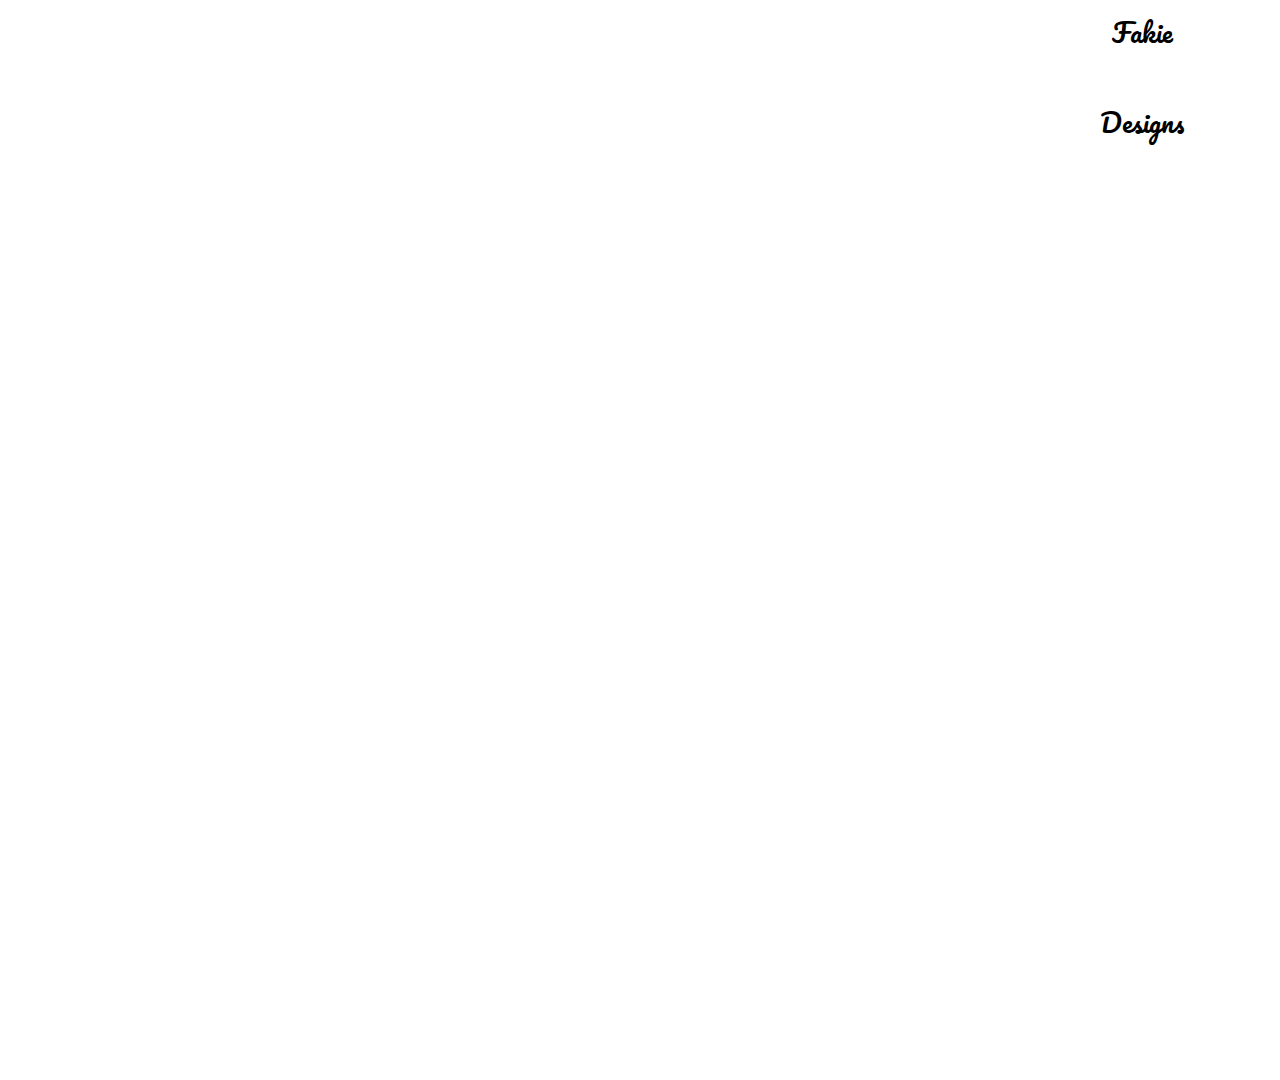
==== index.html @ 63dd04dd "Functional navigation bar" ====
<!doctype html>
<html>
    <head>
        <meta charset="utf-8">
        <meta name="viewport" content="width=device-width, initial-scale=1.0">
        <meta http-equiv="X-UA-Compatible" content="chrome">
        <link rel="stylesheet" href="https://use.fontawesome.com/releases/v5.8.1/css/all.css" integrity="sha384-50oBUHEmvpQ+1lW4y57PTFmhCaXp0ML5d60M1M7uH2+nqUivzIebhndOJK28anvf" crossorigin="anonymous">
        <link rel ="stylesheet" type="text/css" href="main.css">
        <link href="https://fonts.googleapis.com/css?family=Pacifico&display=swap" rel="stylesheet">
        <link rel="shortcut icon" href="images/faviconfinal.png" type="image/x-icon"/>
        <script type="text/javascript" src="slider.js"></script>
        <title>Home</title>
    </head>
    <body>
        <div id="background">
            <div id="nav">
                <div id="navigation">
                    <div id="icon">Fakie<br><i class="fas fa-gamepad"></i><br>Designs</div>
                    <li id="slider" onclick="show()"><i class="fas fa-bars" alt="Pages"></i></li>
                    <table id="navicons">
                        <td><a id="homepagelink" href="index.html"><i class="fas fa-home"></i></a></td>
                        <td><a id="graphiclink" href="graphic.html"><i class="fas fa-eye"></i></a></td>
                        <td><a id="contactpagelink" href="contact.html"><i class="fas fa-address-book"></i></a></td>
                    </table>
                </div>
            </div>
        <div id="nicbuffer"></div>
        </div>
    </body>
</html>
---- main.css ----
body{
    margin:0;
}
#nav{
/*    background-image: url(https://images.pexels.com/photos/1629236/pexels-photo-1629236.jpeg?auto=compress&cs=tinysrgb&dpr=2&h=750&w=1260);
    background-color: slategray; */
    color: black;
    position: absolute;
    width: 100%;
}
#title{
    float: right;
    width: 0%;
    font-size: 2.5vw;
    text-align: right;
}
#slider{
    text-decoration: none;
    list-style: none;
    font-size: 5vw;
    padding-top: 10px;
    padding-left: 10px;
    position: absolute;
    cursor: pointer; 
}
#icon{
    width: 20%;
    height: 100%;
    padding-top: 10px;
    padding-right: 10px;
    float: right;
    font-size: 2vw;
    color: black;
    font-family: 'Pacifico', cursive;
    text-align: center;
}
#navicons{
    text-align: center;
    font-size:3vw;
    letter-spacing: 20px;
    padding-top: 15px;
    float:center;
    color: black;
    height: 100px;
    width: 20%;
    position: absolute;
    left: 50px;
    display: flex;
}

#navicons a:hover{
    background-color: blue;
}
#navicons a:visited{
    color: black;
}
#navicons.active{
    left: 50px;
}
#background{
/*    background-image: url(https://images.pexels.com/photos/1629236/pexels-photo-1629236.jpeg?auto=compress&cs=tinysrgb&dpr=2&h=750&w=1260);*/
    height: 100%;
    background-position: center;
    background-repeat: repeat;
    background-size: cover;
    position: static;
    animation-name: example;
    animation-duration: 12s;
    animation-iteration-count: infinite;
}
#nicbuffer{
    width: 100%;
    height: 1080px;
}

#nic{
    position: relative;
    width: 100%;
    animation-name:nicbgone;
    animation-duration: 2s;
    animation-iteration-count: 1;
    visibility: hidden;
}
#foot{
    
}
@keyframes example {
    0% {background-color: #7799CC;}
    20% {background-color: #F69CC4;}
    40% {background-color: #f4adc6;}
    60% {background-color: #FDFD95 ;}
    80% {background-color: #AFC3D2;}
    100% {background-color: #7799CC;}
}
@keyframes nicbgone {
    0% {visibility: hidden; opacity: 0.0;}
    70% {visibility: visible; opacity: 0.1;}
    100%{visibility: hidden;opacity: 0.0;}
}
@media screen and (max-width:760px){
    #navicons{
        position: absolute;
        left: -200px;
        display: flex;
    }
}
@media screen and (min-width:760px){
    #slider{
        position: fixed;
        display: none;
    }
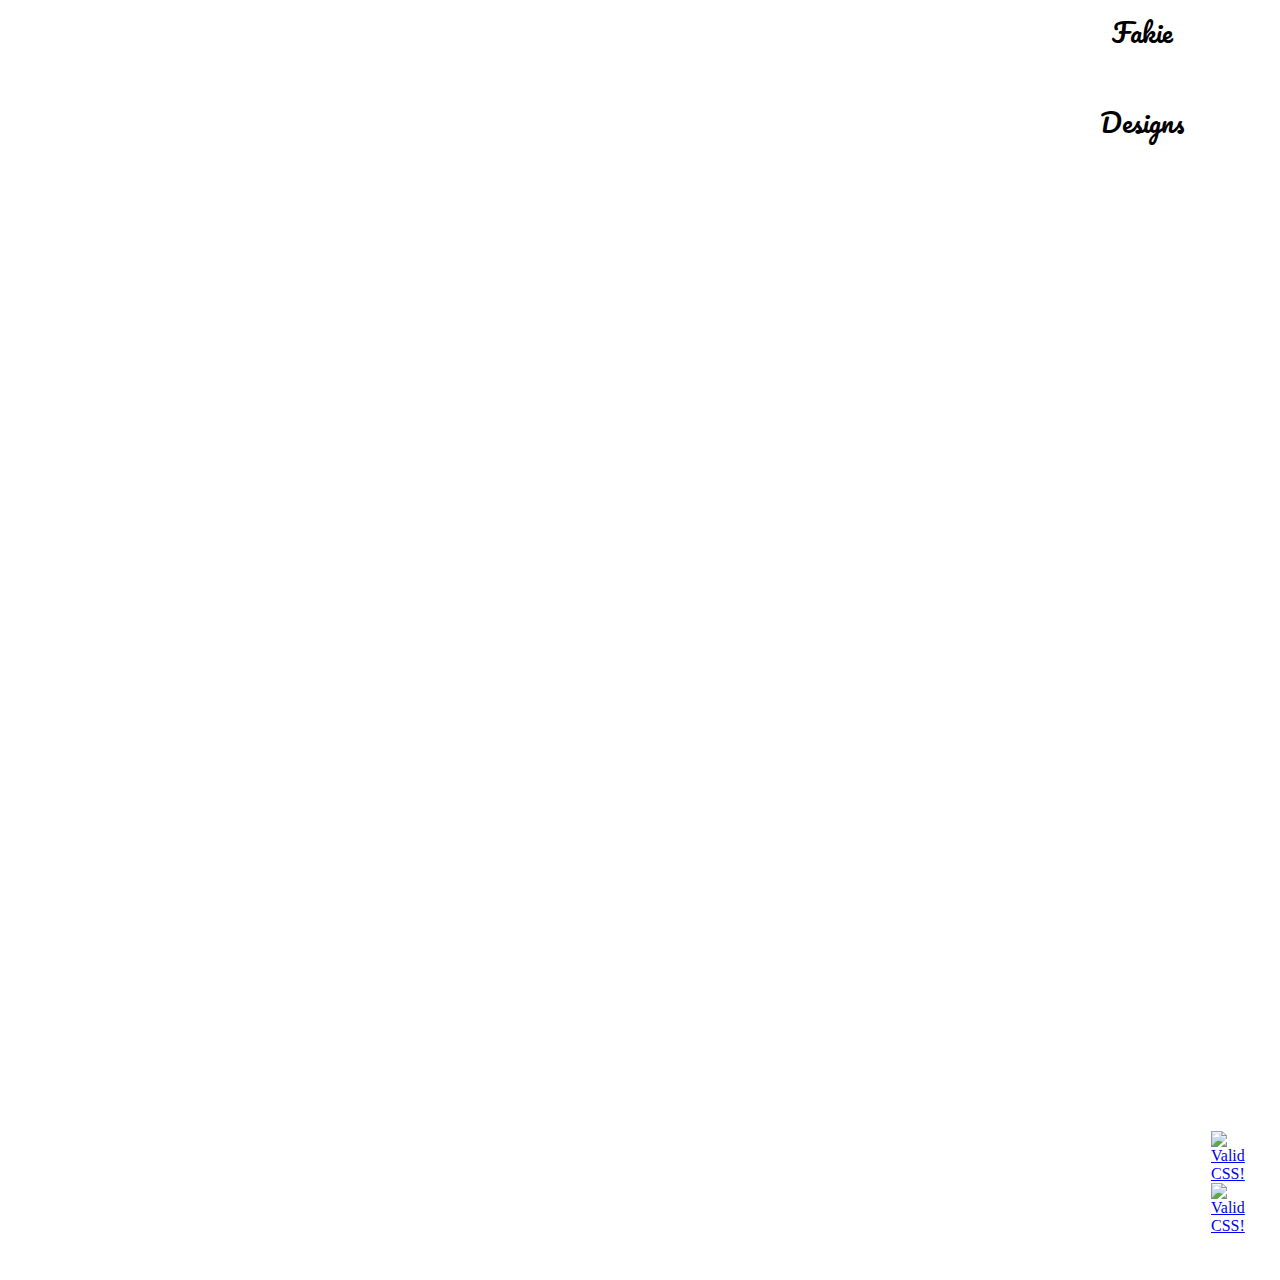
==== commit 7797c2bb: "Completed Validation" ====
--- a/index.html
+++ b/index.html
@@ -1,30 +1,54 @@
 <!doctype html>
-<html>
+<html lang=en>
     <head>
         <meta charset="utf-8">
         <meta name="viewport" content="width=device-width, initial-scale=1.0">
-        <meta http-equiv="X-UA-Compatible" content="chrome">
+        <meta http-equiv="X-UA-Compatible" content="IE=edge">
         <link rel="stylesheet" href="https://use.fontawesome.com/releases/v5.8.1/css/all.css" integrity="sha384-50oBUHEmvpQ+1lW4y57PTFmhCaXp0ML5d60M1M7uH2+nqUivzIebhndOJK28anvf" crossorigin="anonymous">
         <link rel ="stylesheet" type="text/css" href="main.css">
         <link href="https://fonts.googleapis.com/css?family=Pacifico&display=swap" rel="stylesheet">
         <link rel="shortcut icon" href="images/faviconfinal.png" type="image/x-icon"/>
-        <script type="text/javascript" src="slider.js"></script>
+        <script src="slider.js"></script>
         <title>Home</title>
     </head>
     <body>
         <div id="background">
+            
             <div id="nav">
                 <div id="navigation">
                     <div id="icon">Fakie<br><i class="fas fa-gamepad"></i><br>Designs</div>
-                    <li id="slider" onclick="show()"><i class="fas fa-bars" alt="Pages"></i></li>
+                    <div id="slider" onclick="show()"><i class="fas fa-bars"></i></div>
                     <table id="navicons">
+                        <tr>
                         <td><a id="homepagelink" href="index.html"><i class="fas fa-home"></i></a></td>
                         <td><a id="graphiclink" href="graphic.html"><i class="fas fa-eye"></i></a></td>
                         <td><a id="contactpagelink" href="contact.html"><i class="fas fa-address-book"></i></a></td>
+                        </tr>
                     </table>
                 </div>
             </div>
+            
         <div id="nicbuffer"></div>
+            
+            <footer id="foot">
+                <div id="validator">
+                    
+                    <ul style="list-style: none;">
+                        <li>
+                            <a href="https://jigsaw.w3.org/css-validator/check/referer">
+                                <img style="border:0;width:88px;height:31px" src="https://jigsaw.w3.org/css-validator/images/vcss-blue" alt="Valid CSS!">
+                            </a>
+                        </li>
+                        <li>
+                            <a href="https://jigsaw.w3.org/css-validator/check/referer">
+                                <img style="border:0;width:88px;height:31px" src="https://jigsaw.w3.org/css-validator/images/vcss" alt="Valid CSS!">    
+                            </a>
+                        </li>
+                    </ul>
+                    
+                </div>
+            </footer>
+            
         </div>
     </body>
 </html>
--- a/main.css
+++ b/main.css
@@ -39,7 +39,6 @@
     font-size:3vw;
     letter-spacing: 20px;
     padding-top: 15px;
-    float:center;
     color: black;
     height: 100px;
     width: 20%;
@@ -59,7 +58,7 @@
 }
 #background{
 /*    background-image: url(https://images.pexels.com/photos/1629236/pexels-photo-1629236.jpeg?auto=compress&cs=tinysrgb&dpr=2&h=750&w=1260);*/
-    height: 100%;
+    height: 1280px;
     background-position: center;
     background-repeat: repeat;
     background-size: cover;
@@ -70,19 +69,46 @@
 }
 #nicbuffer{
     width: 100%;
-    height: 1080px;
+    height: 100px;
 }
 
 #nic{
-    position: relative;
-    width: 100%;
+    position: absolute;
+    padding-left: 0;
+    padding-right: 0%;
+    width: 90%;
+    height: 90%;
+    overflow: hidden;
     animation-name:nicbgone;
     animation-duration: 2s;
-    animation-iteration-count: 1;
+    animation-iteration-count: 6;
     visibility: hidden;
 }
+#discord{
+    position: absolute;
+    height: 20%;
+    width: 100%;
+    text-align: center;
+    top: 300px;
+    font-family: 'Pacifico', cursive;
+    overflow: hidden;
+    font-size: 35px;
+}
 #foot{
+    width:100%;
+    height: 200px;
+    position: absolute;
+    top:1080px;
+    color: white;
     
+}
+#validator{
+    position: absolute;
+    right: 45px;
+    bottom: 15px;
+    width:5%;
+    height:150px;
+    align-content: flex-start;
 }
 @keyframes example {
     0% {background-color: #7799CC;}
@@ -109,3 +135,4 @@
         position: fixed;
         display: none;
     }
+}
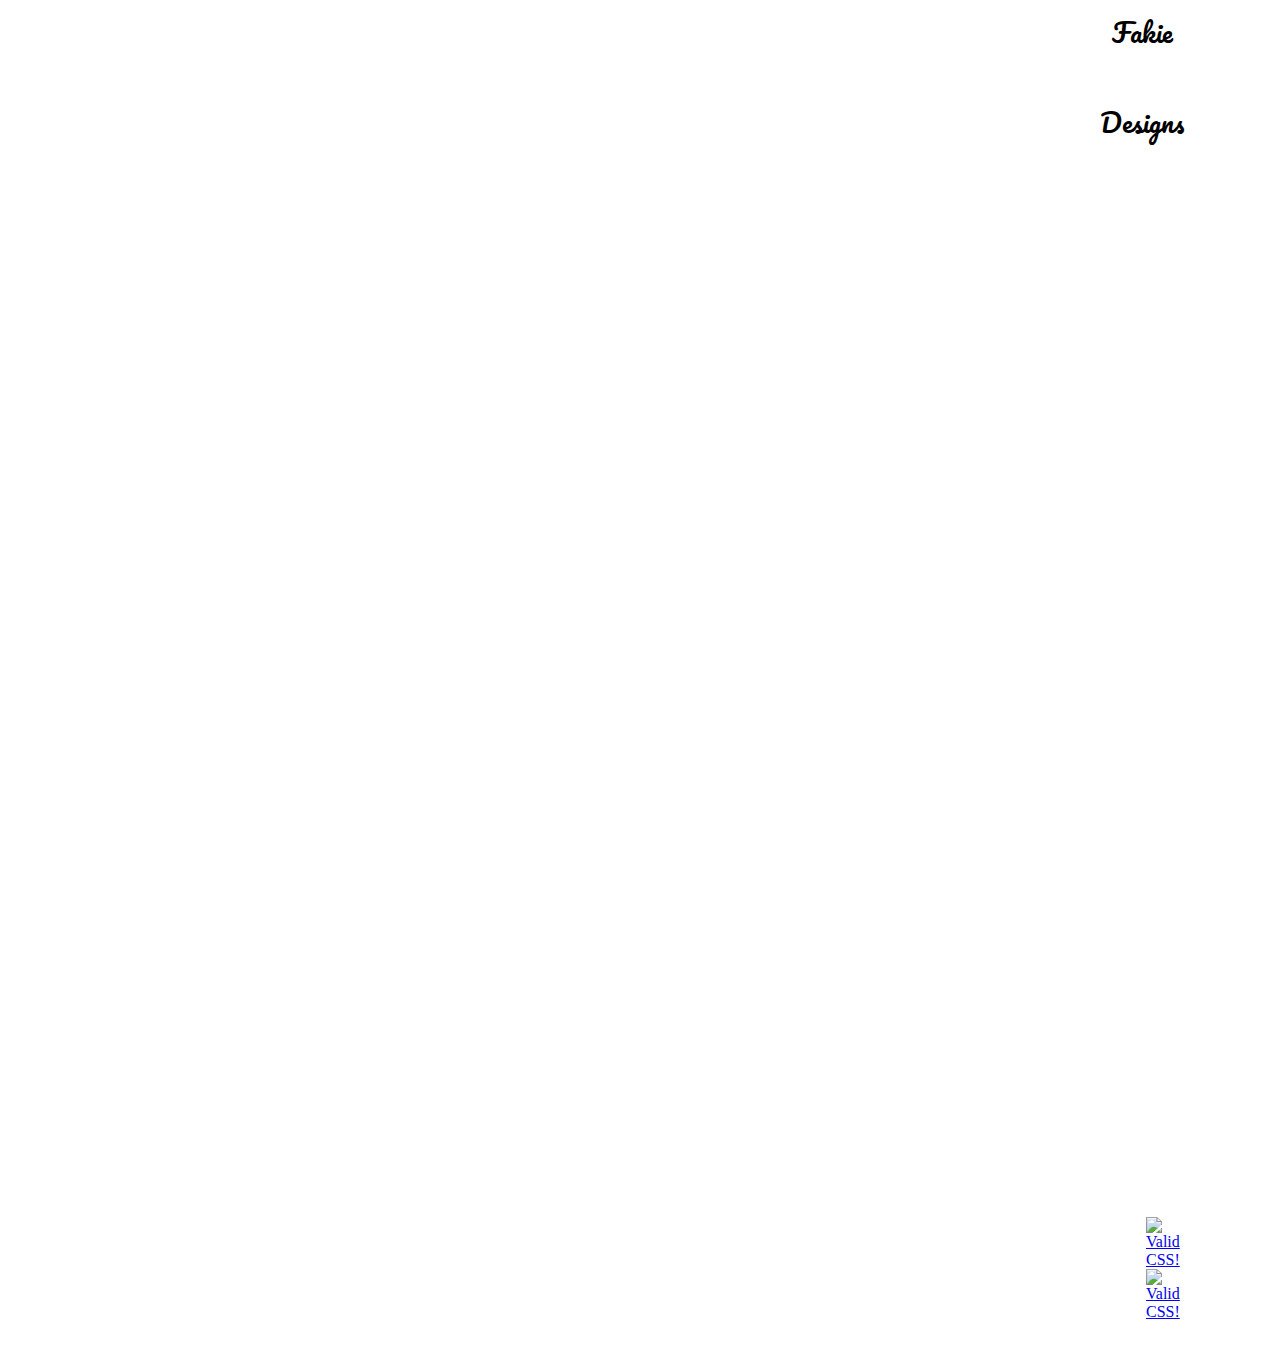
==== commit 864dccc5: "Websafe version" ====
--- a/index.html
+++ b/index.html
@@ -2,7 +2,7 @@
 <html lang=en>
     <head>
         <meta charset="utf-8">
-        <meta name="viewport" content="width=device-width, initial-scale=1.0">
+        <meta name="viewport" content=" width=device-width, initial-scale=1.0">
         <meta http-equiv="X-UA-Compatible" content="IE=edge">
         <link rel="stylesheet" href="https://use.fontawesome.com/releases/v5.8.1/css/all.css" integrity="sha384-50oBUHEmvpQ+1lW4y57PTFmhCaXp0ML5d60M1M7uH2+nqUivzIebhndOJK28anvf" crossorigin="anonymous">
         <link rel ="stylesheet" type="text/css" href="main.css">
@@ -28,7 +28,7 @@
                 </div>
             </div>
             
-        <div id="nicbuffer"></div>
+            <div id="nicbuffer"></div>
             
             <footer id="foot">
                 <div id="validator">
--- a/main.css
+++ b/main.css
@@ -58,7 +58,7 @@
 }
 #background{
 /*    background-image: url(https://images.pexels.com/photos/1629236/pexels-photo-1629236.jpeg?auto=compress&cs=tinysrgb&dpr=2&h=750&w=1260);*/
-    height: 1280px;
+    height: 1366px;
     background-position: center;
     background-repeat: repeat;
     background-size: cover;
@@ -72,6 +72,22 @@
     height: 100px;
 }
 
+#foot{
+    width:100%;
+    height: 200px;
+    position: absolute;
+    top:1166px;
+    color: white;
+    
+}
+#validator{
+    position: absolute;
+    right: 110px;
+    bottom: 15px;
+    width:5%;
+    height:150px;
+    align-content: flex-start;
+}
 #nic{
     position: absolute;
     padding-left: 0;
@@ -91,24 +107,8 @@
     text-align: center;
     top: 300px;
     font-family: 'Pacifico', cursive;
-    overflow: hidden;
+    overflow:visible;
     font-size: 35px;
-}
-#foot{
-    width:100%;
-    height: 200px;
-    position: absolute;
-    top:1080px;
-    color: white;
-    
-}
-#validator{
-    position: absolute;
-    right: 45px;
-    bottom: 15px;
-    width:5%;
-    height:150px;
-    align-content: flex-start;
 }
 @keyframes example {
     0% {background-color: #7799CC;}
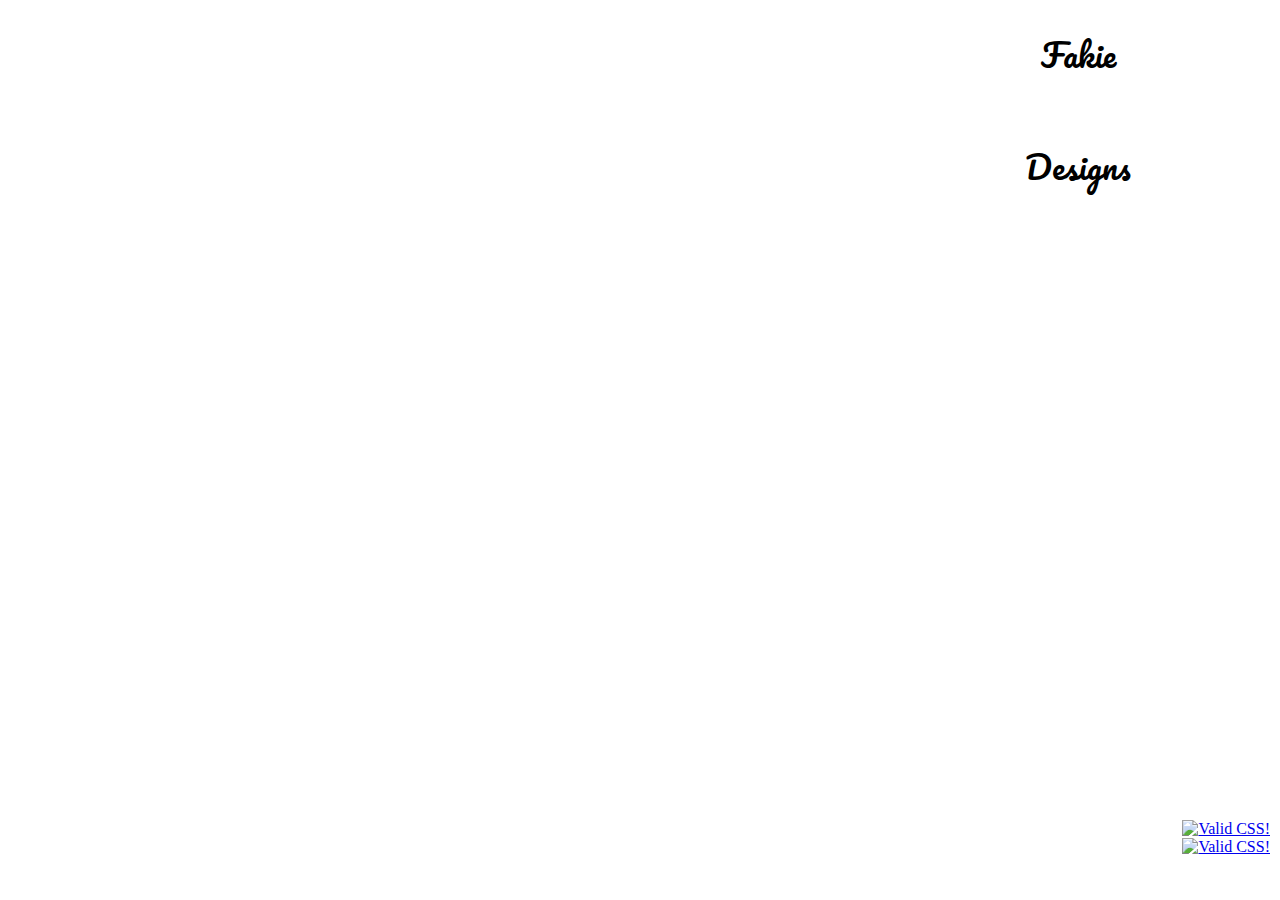
==== commit 88dad34c: "Fully dynamic websafe site fixes" ====
--- a/index.html
+++ b/index.html
@@ -15,17 +15,22 @@
         <div id="background">
             
             <div id="nav">
+                
                 <div id="navigation">
-                    <div id="icon">Fakie<br><i class="fas fa-gamepad"></i><br>Designs</div>
-                    <div id="slider" onclick="show()"><i class="fas fa-bars"></i></div>
+                    
+                    <div id="slider" onclick="show()"  ><i class="fas fa-bars"></i></div>
+                    
                     <table id="navicons">
                         <tr>
-                        <td><a id="homepagelink" href="index.html"><i class="fas fa-home"></i></a></td>
-                        <td><a id="graphiclink" href="graphic.html"><i class="fas fa-eye"></i></a></td>
-                        <td><a id="contactpagelink" href="contact.html"><i class="fas fa-address-book"></i></a></td>
+                            <td><a id="homepagelink" href="index.html"><i class="fas fa-home"></i></a></td>
+                            <td><a id="graphiclink" href="graphic.html"><i class="fas fa-eye"></i></a></td>
+                            <td><a id="contactpagelink" href="contact.html"><i class="fas fa-address-book"></i></a></td>
                         </tr>
                     </table>
                 </div>
+                
+                <div id="icon">Fakie<br><i class="fas fa-gamepad"></i><br>Designs</div>
+                
             </div>
             
             <div id="nicbuffer"></div>
@@ -33,15 +38,15 @@
             <footer id="foot">
                 <div id="validator">
                     
-                    <ul style="list-style: none;">
+                    <ul style="list-style: none; padding: 10px; margin:0px; float:right;">
                         <li>
                             <a href="https://jigsaw.w3.org/css-validator/check/referer">
-                                <img style="border:0;width:88px;height:31px" src="https://jigsaw.w3.org/css-validator/images/vcss-blue" alt="Valid CSS!">
+                                <img style="border:0;width:100%;height:100%;" src="https://jigsaw.w3.org/css-validator/images/vcss-blue" alt="Valid CSS!">
                             </a>
                         </li>
                         <li>
                             <a href="https://jigsaw.w3.org/css-validator/check/referer">
-                                <img style="border:0;width:88px;height:31px" src="https://jigsaw.w3.org/css-validator/images/vcss" alt="Valid CSS!">    
+                                <img style="border:0;width:100%;height:100%;" src="https://jigsaw.w3.org/css-validator/images/vcss" alt="Valid CSS!">    
                             </a>
                         </li>
                     </ul>
--- a/main.css
+++ b/main.css
@@ -1,5 +1,13 @@
+html{
+    margin: 0;
+    padding: 0;
+    height: 100%;
+    width: 100%;
+}
 body{
     margin:0;
+    height:100%;
+    width:100%;
 }
 #nav{
 /*    background-image: url(https://images.pexels.com/photos/1629236/pexels-photo-1629236.jpeg?auto=compress&cs=tinysrgb&dpr=2&h=750&w=1260);
@@ -7,58 +15,60 @@
     color: black;
     position: absolute;
     width: 100%;
-}
-#title{
-    float: right;
-    width: 0%;
-    font-size: 2.5vw;
-    text-align: right;
+    height: 10%;
 }
 #slider{
     text-decoration: none;
     list-style: none;
-    font-size: 5vw;
-    padding-top: 10px;
+    font-size: 8vw;
+    height: 100%;
+    width: 5%;
+    padding-top: 2%;
     padding-left: 10px;
     position: absolute;
     cursor: pointer; 
+    display: table;
 }
 #icon{
-    width: 20%;
+    width: 30%;
     height: 100%;
-    padding-top: 10px;
+    padding-top: 2%;
     padding-right: 10px;
     float: right;
-    font-size: 2vw;
+    font-size: 2.5vw;
     color: black;
     font-family: 'Pacifico', cursive;
     text-align: center;
 }
 #navicons{
     text-align: center;
-    font-size:3vw;
+    font-size:5vw;
     letter-spacing: 20px;
-    padding-top: 15px;
     color: black;
-    height: 100px;
-    width: 20%;
-    position: absolute;
-    left: 50px;
-    display: flex;
+    height: 80%;
+    width: 30%;
+    margin-top:2%;
+    left:1%;
+    position:absolute;
+    border-radius: 100x;
 }
 
 #navicons a:hover{
     background-color: blue;
+    border-radius: 100px;
 }
 #navicons a:visited{
     color: black;
 }
 #navicons.active{
-    left: 50px;
+    left: 14%;
+    display: block;
+     
 }
 #background{
 /*    background-image: url(https://images.pexels.com/photos/1629236/pexels-photo-1629236.jpeg?auto=compress&cs=tinysrgb&dpr=2&h=750&w=1260);*/
-    height: 1366px;
+    height: 100%;
+    width: 100%;
     background-position: center;
     background-repeat: repeat;
     background-size: cover;
@@ -69,24 +79,24 @@
 }
 #nicbuffer{
     width: 100%;
-    height: 100px;
+    height: 10%;
 }
 
 #foot{
     width:100%;
-    height: 200px;
+    height: 10%;
     position: absolute;
-    top:1166px;
+    bottom: 0px;
     color: white;
     
 }
 #validator{
     position: absolute;
-    right: 110px;
-    bottom: 15px;
-    width:5%;
-    height:150px;
-    align-content: flex-start;
+    width:10%;
+    height:100%;
+    padding: 0px;
+    right:0;
+    overflow: hidden
 }
 #nic{
     position: absolute;
@@ -105,10 +115,10 @@
     height: 20%;
     width: 100%;
     text-align: center;
-    top: 300px;
+    top: 30%;
     font-family: 'Pacifico', cursive;
     overflow:visible;
-    font-size: 35px;
+    font-size: 3.5vw;
 }
 @keyframes example {
     0% {background-color: #7799CC;}
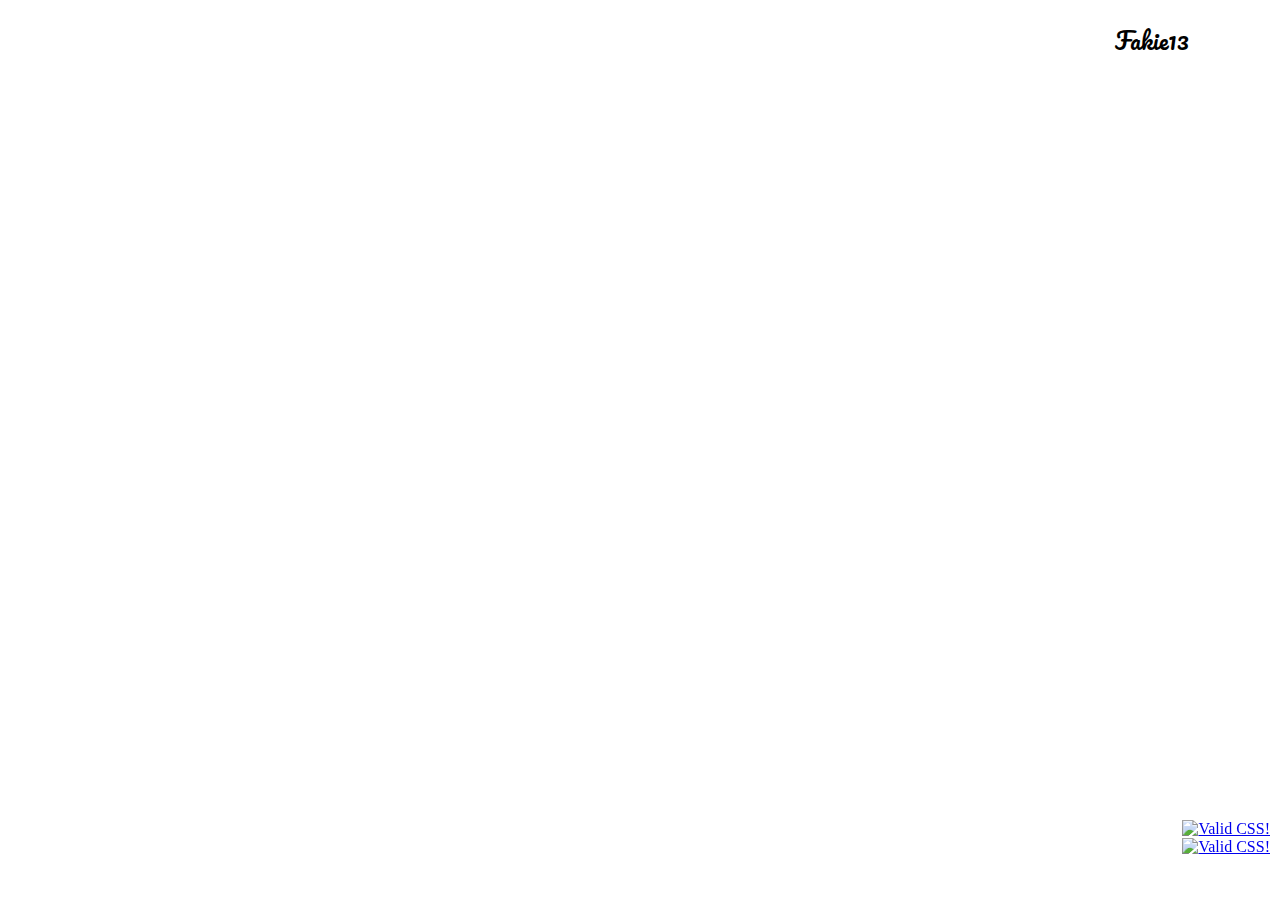
==== commit ef26ec69: "Actual functional website stuff" ====
--- a/index.html
+++ b/index.html
@@ -12,7 +12,7 @@
         <title>Home</title>
     </head>
     <body>
-        <div id="background">
+
             
             <div id="nav">
                 
@@ -23,17 +23,17 @@
                     <table id="navicons">
                         <tr>
                             <td><a id="homepagelink" href="index.html"><i class="fas fa-home"></i></a></td>
-                            <td><a id="graphiclink" href="graphic.html"><i class="fas fa-eye"></i></a></td>
+                            <td><a id="graphiclink" href="TaxSite.html"><i class="fas fa-eye"></i></a></td>
                             <td><a id="contactpagelink" href="contact.html"><i class="fas fa-address-book"></i></a></td>
                         </tr>
                     </table>
                 </div>
                 
-                <div id="icon">Fakie<br><i class="fas fa-gamepad"></i><br>Designs</div>
+                <div id="icon">Fakie13</div>
                 
             </div>
             
-            <div id="nicbuffer"></div>
+
             
             <footer id="foot">
                 <div id="validator">
@@ -54,6 +54,6 @@
                 </div>
             </footer>
             
-        </div>
+
     </body>
 </html>
--- a/main.css
+++ b/main.css
@@ -1,26 +1,31 @@
-html{
-    margin: 0;
+body, html{
+    margin:0;
     padding: 0;
-    height: 100%;
-    width: 100%;
-}
-body{
-    margin:0;
+    min-height: 100vh;
+    min-width: 100vw;
     height:100%;
     width:100%;
+    background-position: center;
+    background-repeat: repeat;
+    background-size: cover;
+    animation-name: example;
+    animation-duration: 12s;
+    animation-iteration-count: infinite;
+    position: absolute;
+    top: 0px;
+    bottom: 0px;
 }
 #nav{
-/*    background-image: url(https://images.pexels.com/photos/1629236/pexels-photo-1629236.jpeg?auto=compress&cs=tinysrgb&dpr=2&h=750&w=1260);
-    background-color: slategray; */
     color: black;
-    position: absolute;
+    position: sticky;
     width: 100%;
-    height: 10%;
+    height: 15%;
+    overflow: hidden;
 }
 #slider{
     text-decoration: none;
     list-style: none;
-    font-size: 8vw;
+    font-size: 6vw;
     height: 100%;
     width: 5%;
     padding-top: 2%;
@@ -30,15 +35,17 @@
     display: table;
 }
 #icon{
-    width: 30%;
-    height: 100%;
-    padding-top: 2%;
-    padding-right: 10px;
+    width: 20%;
+    height: 100px;
+    top: inherit;
     float: right;
-    font-size: 2.5vw;
+    font-size: 1.8vw;
     color: black;
     font-family: 'Pacifico', cursive;
     text-align: center;
+    position: absolute;
+    top: 20px;
+    right: 0;
 }
 #navicons{
     text-align: center;
@@ -46,11 +53,10 @@
     letter-spacing: 20px;
     color: black;
     height: 80%;
-    width: 30%;
-    margin-top:2%;
+    width: 15%;
     left:1%;
     position:absolute;
-    border-radius: 100x;
+    border-radius: 100px;
 }
 
 #navicons a:hover{
@@ -65,29 +71,38 @@
     display: block;
      
 }
-#background{
-/*    background-image: url(https://images.pexels.com/photos/1629236/pexels-photo-1629236.jpeg?auto=compress&cs=tinysrgb&dpr=2&h=750&w=1260);*/
-    height: 100%;
-    width: 100%;
-    background-position: center;
-    background-repeat: repeat;
-    background-size: cover;
-    position: static;
-    animation-name: example;
-    animation-duration: 12s;
-    animation-iteration-count: infinite;
-}
 #nicbuffer{
     width: 100%;
     height: 10%;
 }
-
+#content{
+    display: grid;
+    grid-template-columns: repeat(2, minmax(0, 1fr));
+    grid-auto-flow: column;
+    grid-column-gap: 20px;
+    position: absolute;
+    height: 75%;
+    width: 100%;
+    max-width: 100%;
+}
+#item1{
+    text-align: left;
+    overflow-x: auto;
+    max-width: 100%;
+    max-height: 100%;
+}
+#item2{
+    text-align: left;
+    overflow-x: auto;
+    max-width: 100%;
+    max-height: 100%;
+}
 #foot{
     width:100%;
     height: 10%;
-    position: absolute;
-    bottom: 0px;
-    color: white;
+    bottom: 0;
+    position: fixed;
+    color: black;
     
 }
 #validator{
@@ -120,6 +135,12 @@
     overflow:visible;
     font-size: 3.5vw;
 }
+#demo{
+    position: absolute;
+    overflow: auto;
+    
+}
+
 @keyframes example {
     0% {background-color: #7799CC;}
     20% {background-color: #F69CC4;}
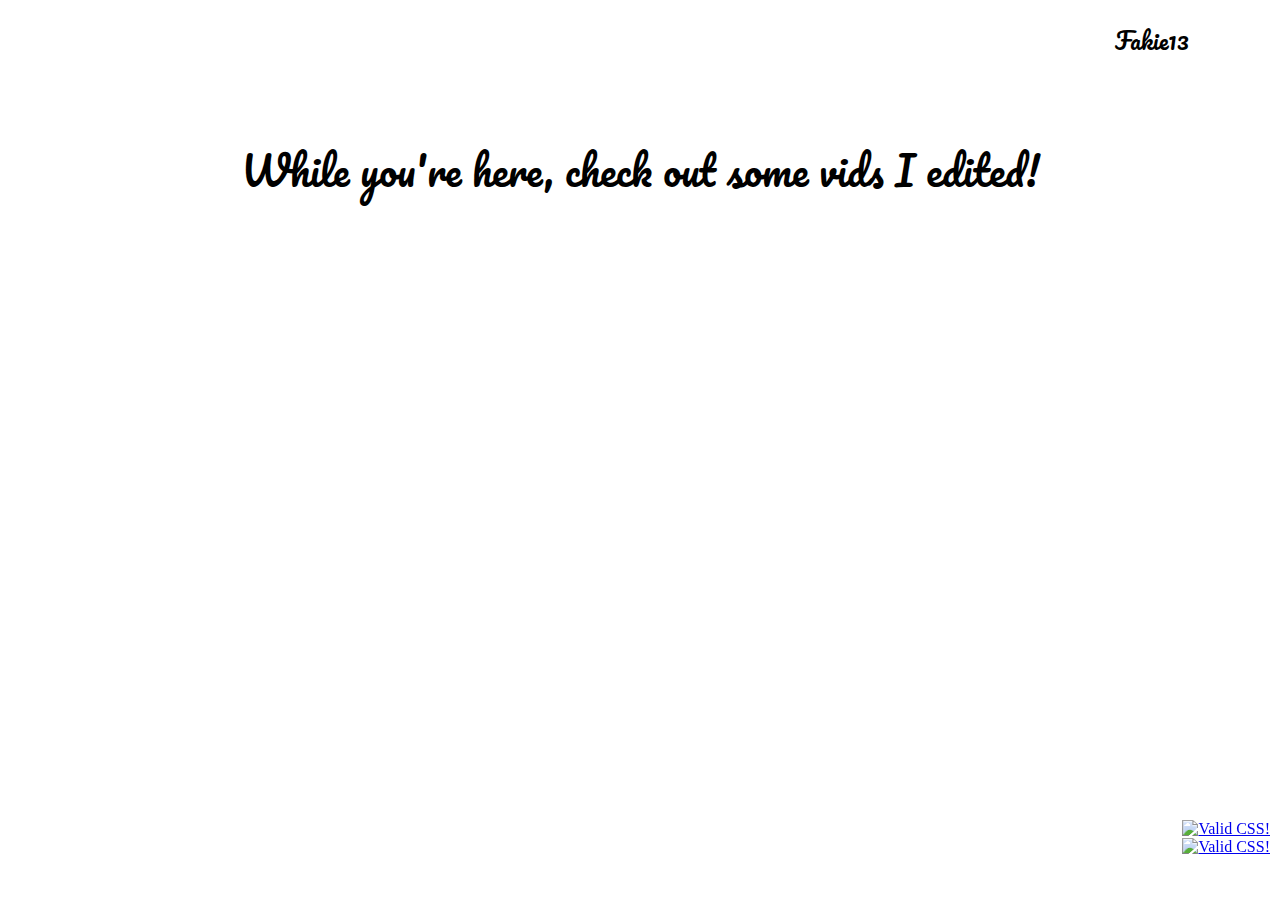
==== commit 2331c80f: "Pretty!" ====
--- a/index.html
+++ b/index.html
@@ -32,7 +32,8 @@
                 <div id="icon">Fakie13</div>
                 
             </div>
-            
+            <span id="indextext">While you're here, check out some vids I edited!</span>
+            <iframe id="video" width="560" height="315" src="https://www.youtube.com/embed/videoseries?list=PLEDZd3V589hrxXwcp5FKH_uQ6ASpMBBe3" title="YouTube video player" frameborder="0" allow="accelerometer; autoplay; clipboard-write; encrypted-media; gyroscope; picture-in-picture" allowfullscreen></iframe>
 
             
             <footer id="foot">
--- a/main.css
+++ b/main.css
@@ -97,6 +97,19 @@
     max-width: 100%;
     max-height: 100%;
 }
+#indextext{
+    font-family: 'Pacifico',cursive;
+    text-align: center;
+    font-size: 40px;
+    display: block;
+    margin-left: auto;
+    margin-right: auto;
+}
+#video{
+    display: block;
+    margin-left: auto;
+    margin-right: auto;
+}
 #foot{
     width:100%;
     height: 10%;
@@ -138,6 +151,7 @@
 #demo{
     position: absolute;
     overflow: auto;
+    float: left;
     
 }
 
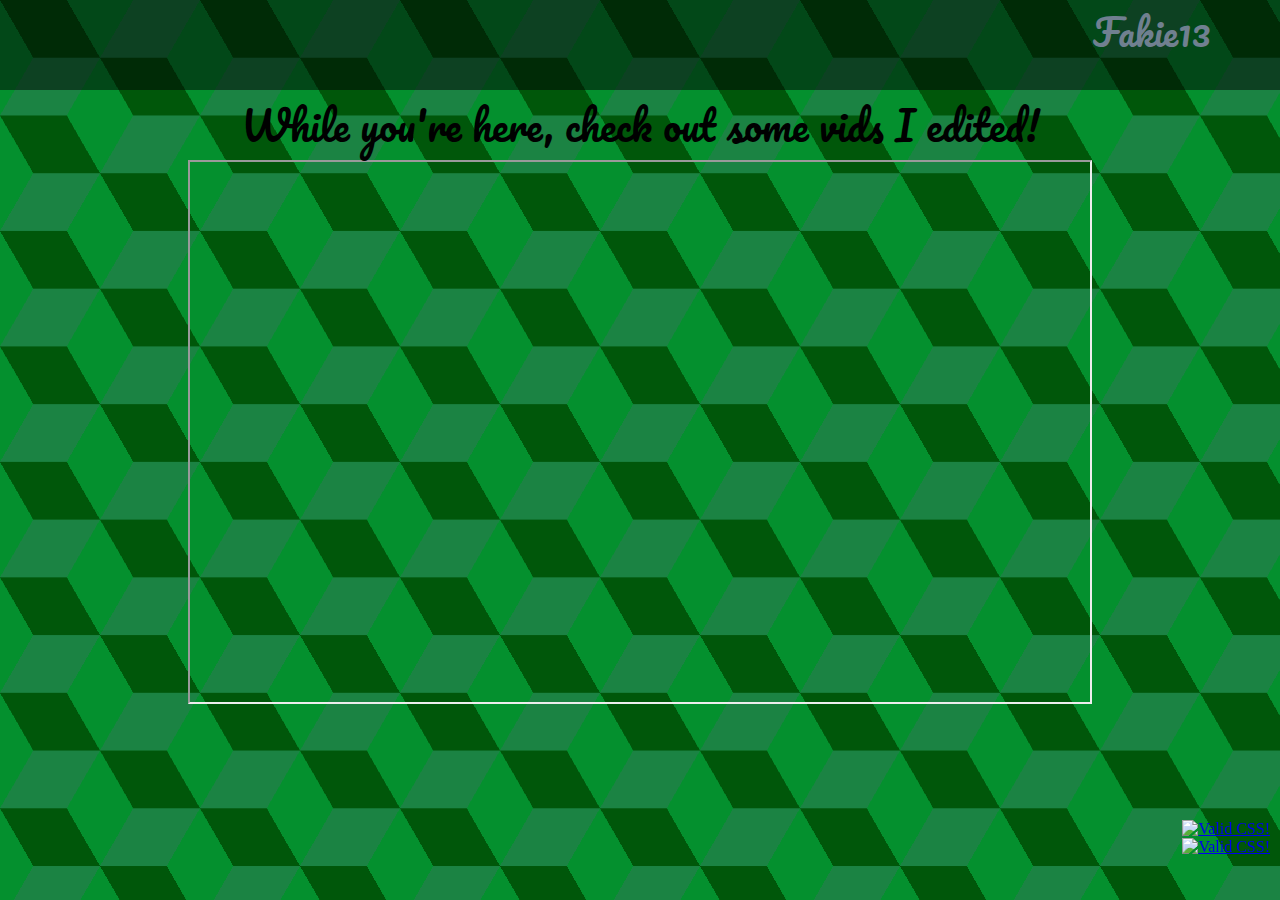
==== commit e443eda0: "basic layout improvements" ====
--- a/index.html
+++ b/index.html
@@ -13,7 +13,6 @@
     </head>
     <body>
 
-            
             <div id="nav">
                 
                 <div id="navigation">
@@ -33,7 +32,7 @@
                 
             </div>
             <span id="indextext">While you're here, check out some vids I edited!</span>
-            <iframe id="video" width="560" height="315" src="https://www.youtube.com/embed/videoseries?list=PLEDZd3V589hrxXwcp5FKH_uQ6ASpMBBe3" title="YouTube video player" frameborder="0" allow="accelerometer; autoplay; clipboard-write; encrypted-media; gyroscope; picture-in-picture" allowfullscreen></iframe>
+            <iframe id="video" width="560" height="315" src="https://www.youtube.com/embed/videoseries?list=PLEDZd3V589hrxXwcp5FKH_uQ6ASpMBBe3" title="YouTube video player"  allow="accelerometer; autoplay; clipboard-write; encrypted-media; gyroscope; picture-in-picture" allowfullscreen></iframe>
 
             
             <footer id="foot">
--- a/main.css
+++ b/main.css
@@ -1,4 +1,4 @@
-body, html{
+body{
     margin:0;
     padding: 0;
     min-height: 100vh;
@@ -8,18 +8,31 @@
     background-position: center;
     background-repeat: repeat;
     background-size: cover;
-    animation-name: example;
+    /*animation-name: example;
     animation-duration: 12s;
-    animation-iteration-count: infinite;
+    animation-iteration-count: infinite;*/
     position: absolute;
     top: 0px;
     bottom: 0px;
 }
+html {
+  --s: 200px; /* control the size*/
+  --c1: #1b8343;
+  --c2: #00570a;
+  --c3: #04902e;
+  
+  background:
+    repeating-conic-gradient(from 30deg,#0000 0 120deg,var(--c3) 0 50%) 
+     calc(var(--s)/2) calc(var(--s)*tan(30deg)/2),
+    repeating-conic-gradient(from 30deg,var(--c1) 0 60deg,var(--c2) 0 120deg,var(--c3) 0 50%);
+  background-size: var(--s) calc(var(--s)*tan(30deg));
+}
 #nav{
+    background: rgba(0,0,1,0.5);
     color: black;
     position: sticky;
     width: 100%;
-    height: 15%;
+    height: 10%;
     overflow: hidden;
 }
 #slider{
@@ -36,22 +49,19 @@
 }
 #icon{
     width: 20%;
-    height: 100px;
-    top: inherit;
     float: right;
-    font-size: 1.8vw;
-    color: black;
+    font-size: 2.8vw;
+    color: slategrey;
     font-family: 'Pacifico', cursive;
     text-align: center;
     position: absolute;
-    top: 20px;
-    right: 0;
+    right: 0px;
 }
 #navicons{
     text-align: center;
-    font-size:5vw;
-    letter-spacing: 20px;
-    color: black;
+    font-size:3vw;
+    letter-spacing: 2px;
+    color: slategrey;
     height: 80%;
     width: 15%;
     left:1%;
@@ -59,17 +69,16 @@
     border-radius: 100px;
 }
 
-#navicons a:hover{
+/*#navicons a:hover{
     background-color: blue;
     border-radius: 100px;
-}
+}*/
 #navicons a:visited{
-    color: black;
+    color: slategrey;
 }
 #navicons.active{
     left: 14%;
-    display: block;
-     
+    display: block; 
 }
 #nicbuffer{
     width: 100%;
@@ -106,9 +115,10 @@
     margin-right: auto;
 }
 #video{
+    height: 60vh;
+    width: 100vh;
     display: block;
-    margin-left: auto;
-    margin-right: auto;
+    margin: auto;
 }
 #foot{
     width:100%;
@@ -146,7 +156,7 @@
     top: 30%;
     font-family: 'Pacifico', cursive;
     overflow:visible;
-    font-size: 3.5vw;
+    font-size: 2.5vw;
 }
 #demo{
     position: absolute;
